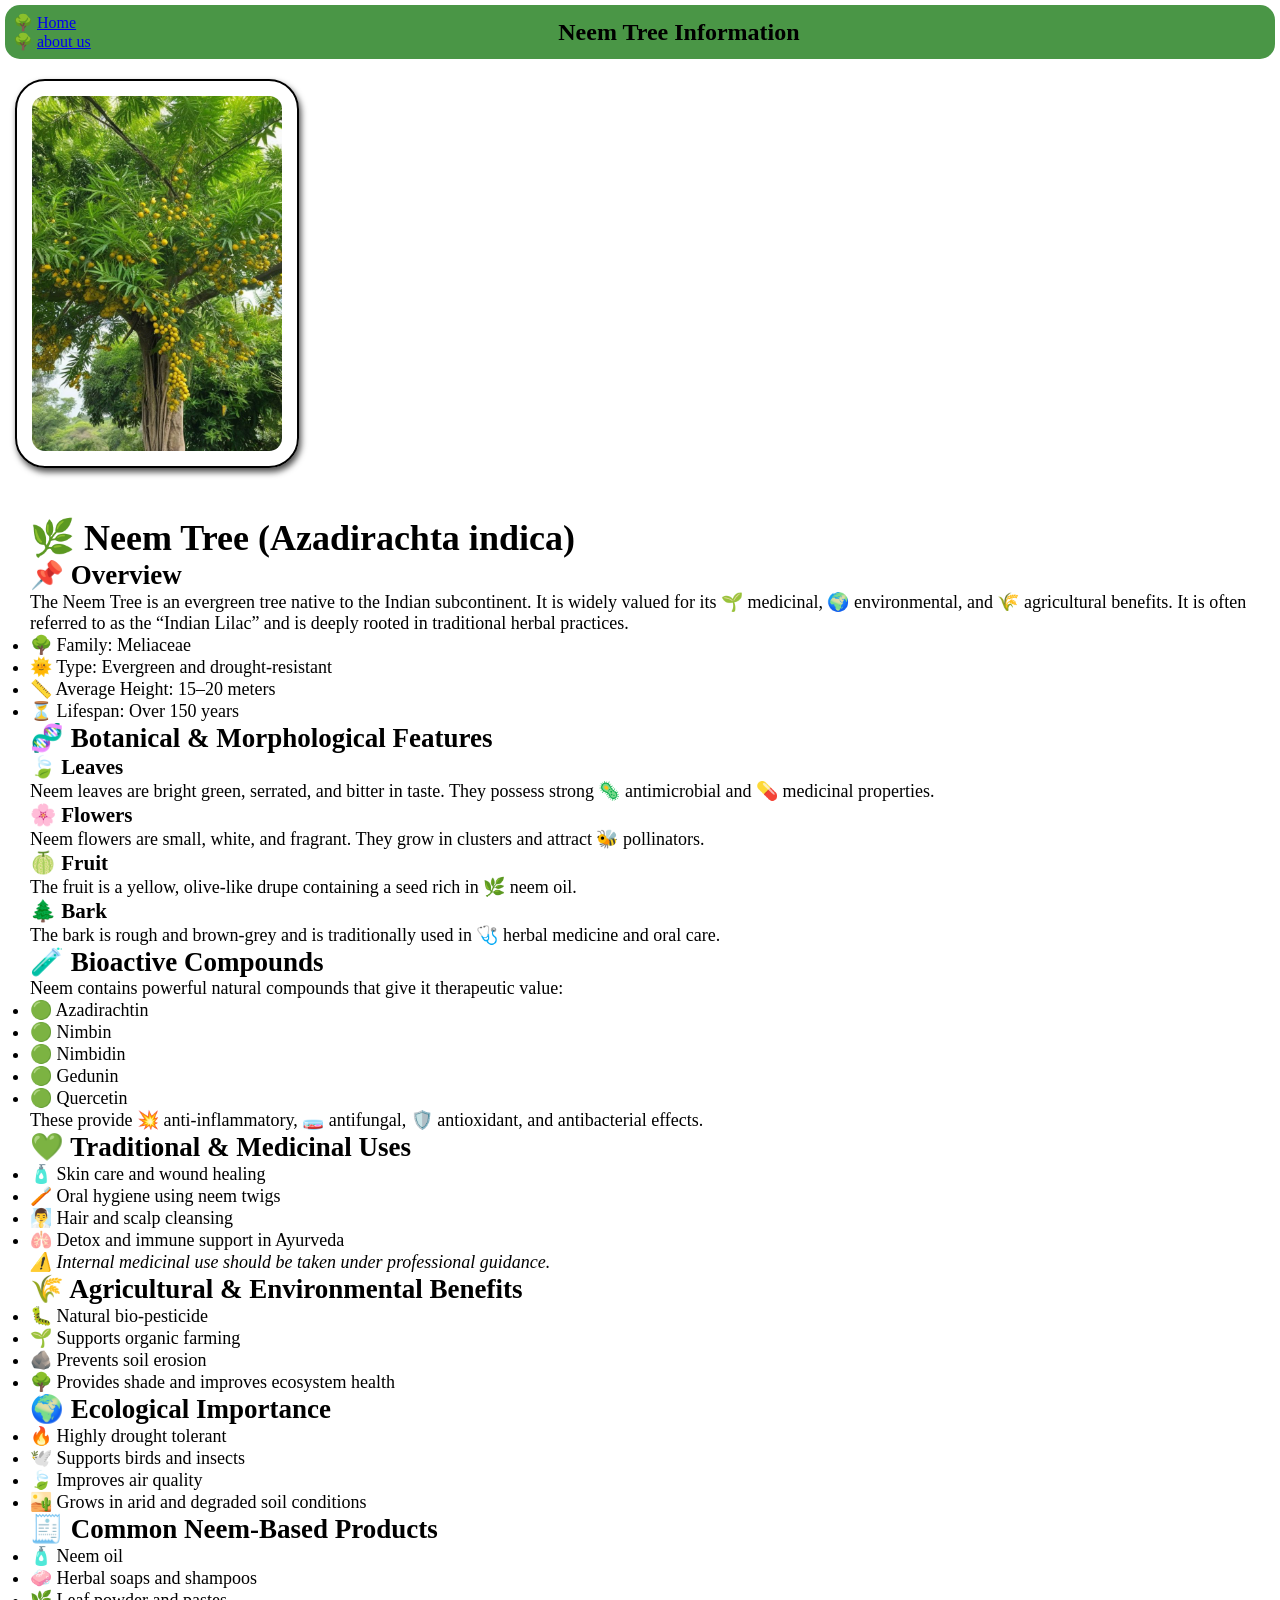
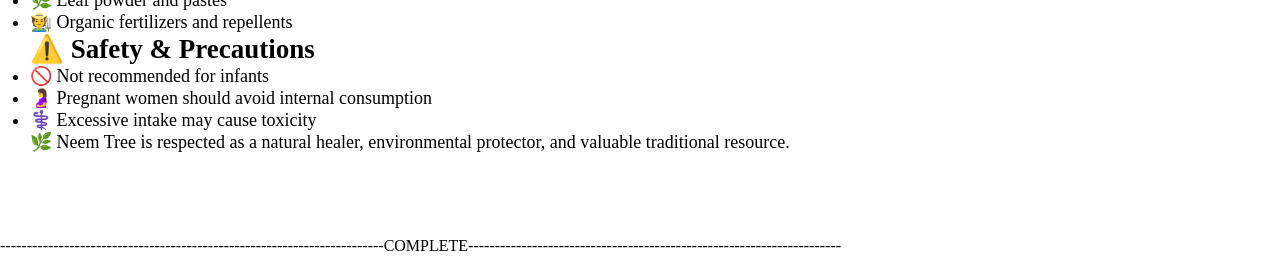
==== neem.html @ 5c3fd310 "Initial commit" ====
<!DOCTYPE html>
<html lang="en">
  <head>
    <meta charset="UTF-8" />
    <meta name="viewport" content="width=device-width, initial-scale=1.0" />
    <title>Neem Tree</title>
    <link rel="stylesheet" href="/css/styles.css" />
  </head>
  <body>
    <nav>
      <ul>
        <li>
          <a href="index.html">Home</a>
        </li>
        <li>
          <a href="about.html">about us</a>
        </li>
      </ul>
      <h1 class="hero-title">Neem Tree Information</h1>
    </nav>

    <div class="Tree-Info">
      <img src="images/neemtree.jpg" alt="Neem Tree" class="Tree-Img-Set" />
      <div class="para">
        <h1>🌿 Neem Tree (Azadirachta indica)</h1>

        <h2>📌 Overview</h2>
        <p>
          The Neem Tree is an evergreen tree native to the Indian subcontinent.
          It is widely valued for its 🌱 medicinal, 🌍 environmental, and 🌾
          agricultural benefits. It is often referred to as the “Indian Lilac”
          and is deeply rooted in traditional herbal practices.
        </p>

        <ul>
          <li>🌳 Family: Meliaceae</li>
          <li>🌞 Type: Evergreen and drought-resistant</li>
          <li>📏 Average Height: 15–20 meters</li>
          <li>⏳ Lifespan: Over 150 years</li>
        </ul>

        <h2>🧬 Botanical & Morphological Features</h2>

        <h3>🍃 Leaves</h3>
        <p>
          Neem leaves are bright green, serrated, and bitter in taste. They
          possess strong 🦠 antimicrobial and 💊 medicinal properties.
        </p>

        <h3>🌸 Flowers</h3>
        <p>
          Neem flowers are small, white, and fragrant. They grow in clusters and
          attract 🐝 pollinators.
        </p>

        <h3>🍈 Fruit</h3>
        <p>
          The fruit is a yellow, olive-like drupe containing a seed rich in 🌿
          neem oil.
        </p>

        <h3>🌲 Bark</h3>
        <p>
          The bark is rough and brown-grey and is traditionally used in 🩺
          herbal medicine and oral care.
        </p>

        <h2>🧪 Bioactive Compounds</h2>
        <p>
          Neem contains powerful natural compounds that give it therapeutic
          value:
        </p>

        <ul>
          <li>🟢 Azadirachtin</li>
          <li>🟢 Nimbin</li>
          <li>🟢 Nimbidin</li>
          <li>🟢 Gedunin</li>
          <li>🟢 Quercetin</li>
        </ul>

        <p>
          These provide 💥 anti-inflammatory, 🧫 antifungal, 🛡️ antioxidant, and
          antibacterial effects.
        </p>

        <h2>💚 Traditional & Medicinal Uses</h2>

        <ul>
          <li>🧴 Skin care and wound healing</li>
          <li>🪥 Oral hygiene using neem twigs</li>
          <li>🧖‍♂️ Hair and scalp cleansing</li>
          <li>🫁 Detox and immune support in Ayurveda</li>
        </ul>

        <p>
          <em
            >⚠️ Internal medicinal use should be taken under professional
            guidance.</em
          >
        </p>

        <h2>🌾 Agricultural & Environmental Benefits</h2>

        <ul>
          <li>🐛 Natural bio-pesticide</li>
          <li>🌱 Supports organic farming</li>
          <li>🪨 Prevents soil erosion</li>
          <li>🌳 Provides shade and improves ecosystem health</li>
        </ul>

        <h2>🌍 Ecological Importance</h2>

        <ul>
          <li>🔥 Highly drought tolerant</li>
          <li>🕊️ Supports birds and insects</li>
          <li>🍃 Improves air quality</li>
          <li>🏜️ Grows in arid and degraded soil conditions</li>
        </ul>

        <h2>🧾 Common Neem-Based Products</h2>

        <ul>
          <li>🧴 Neem oil</li>
          <li>🧼 Herbal soaps and shampoos</li>
          <li>🌿 Leaf powder and pastes</li>
          <li>🧑‍🌾 Organic fertilizers and repellents</li>
        </ul>

        <h2>⚠️ Safety & Precautions</h2>

        <ul>
          <li>🚫 Not recommended for infants</li>
          <li>🤰 Pregnant women should avoid internal consumption</li>
          <li>⚕️ Excessive intake may cause toxicity</li>
        </ul>

        <p>
          🌿 Neem Tree is respected as a natural healer, environmental
          protector, and valuable traditional resource.
        </p>
      </div>
    </div>
    <br>
    <br>
    <br>
    <p>------------------------------------------------------------------------COMPLETE----------------------------------------------------------------------</p>
    <br>
  

    <script src="index.js"></script>
  </body>
</html>
---- css/styles.css ----
* {
  margin: 0%;
  padding: 0%;
  font-family: "Crimson Text", serif;
}
nav {
  background-color: rgb(74, 150, 70);
  margin: 5px;
  border-radius: 15px;
  padding: 8px;
  display: grid;
  grid-template-columns: auto 1fr auto;
  align-items: center;
  position: sticky;
  top: 0px;
}
nav ul {
  list-style-position: inside;
  list-style-type: "🌳";
  margin: 0;
  padding: 0;
}
.hero-title {
  text-align: center;
  justify-self: center;
}
.Tree {
  /* border: 2px solid black; */
  width: 150px;
  height: 200px;
  text-align: center;
  /* display: inline-block; */
  margin: 10px;
  padding: 10px;
  background-color: rgb(3, 89, 139);
  border-radius: 13px;
  border: none;
  box-shadow: 2px 4px 6px rgb(164, 161, 161);
}
.Tree-link {
  text-decoration: none;
  color: inherit;
}
.Tree:hover {
  background-color: rgb(58, 97, 141);
  transform: scale(1.05);
  cursor: pointer;
  box-shadow: 2px 2px 2px rgb(151, 151, 151);
}
.homeimg {
  width: 100%;
  height: 200px;
  object-fit: cover;
  display: block;
}
.Tree-Img-Set {
  width: 30%;
  max-width: 250px;
  height: 355px;
  margin: 15px;
  padding: 15px;
  border-radius: 30px;
  border: 2px solid black;
  box-shadow: 2px 4px 6px rgb(76, 76, 76);
  /* position: ; */
  left: 30%;
  right: 40%;
}
nav ol li {
  list-style-position: inside;
}
.para {
  margin: 15px;
  padding: 15px;
  font-size: 18px;
}
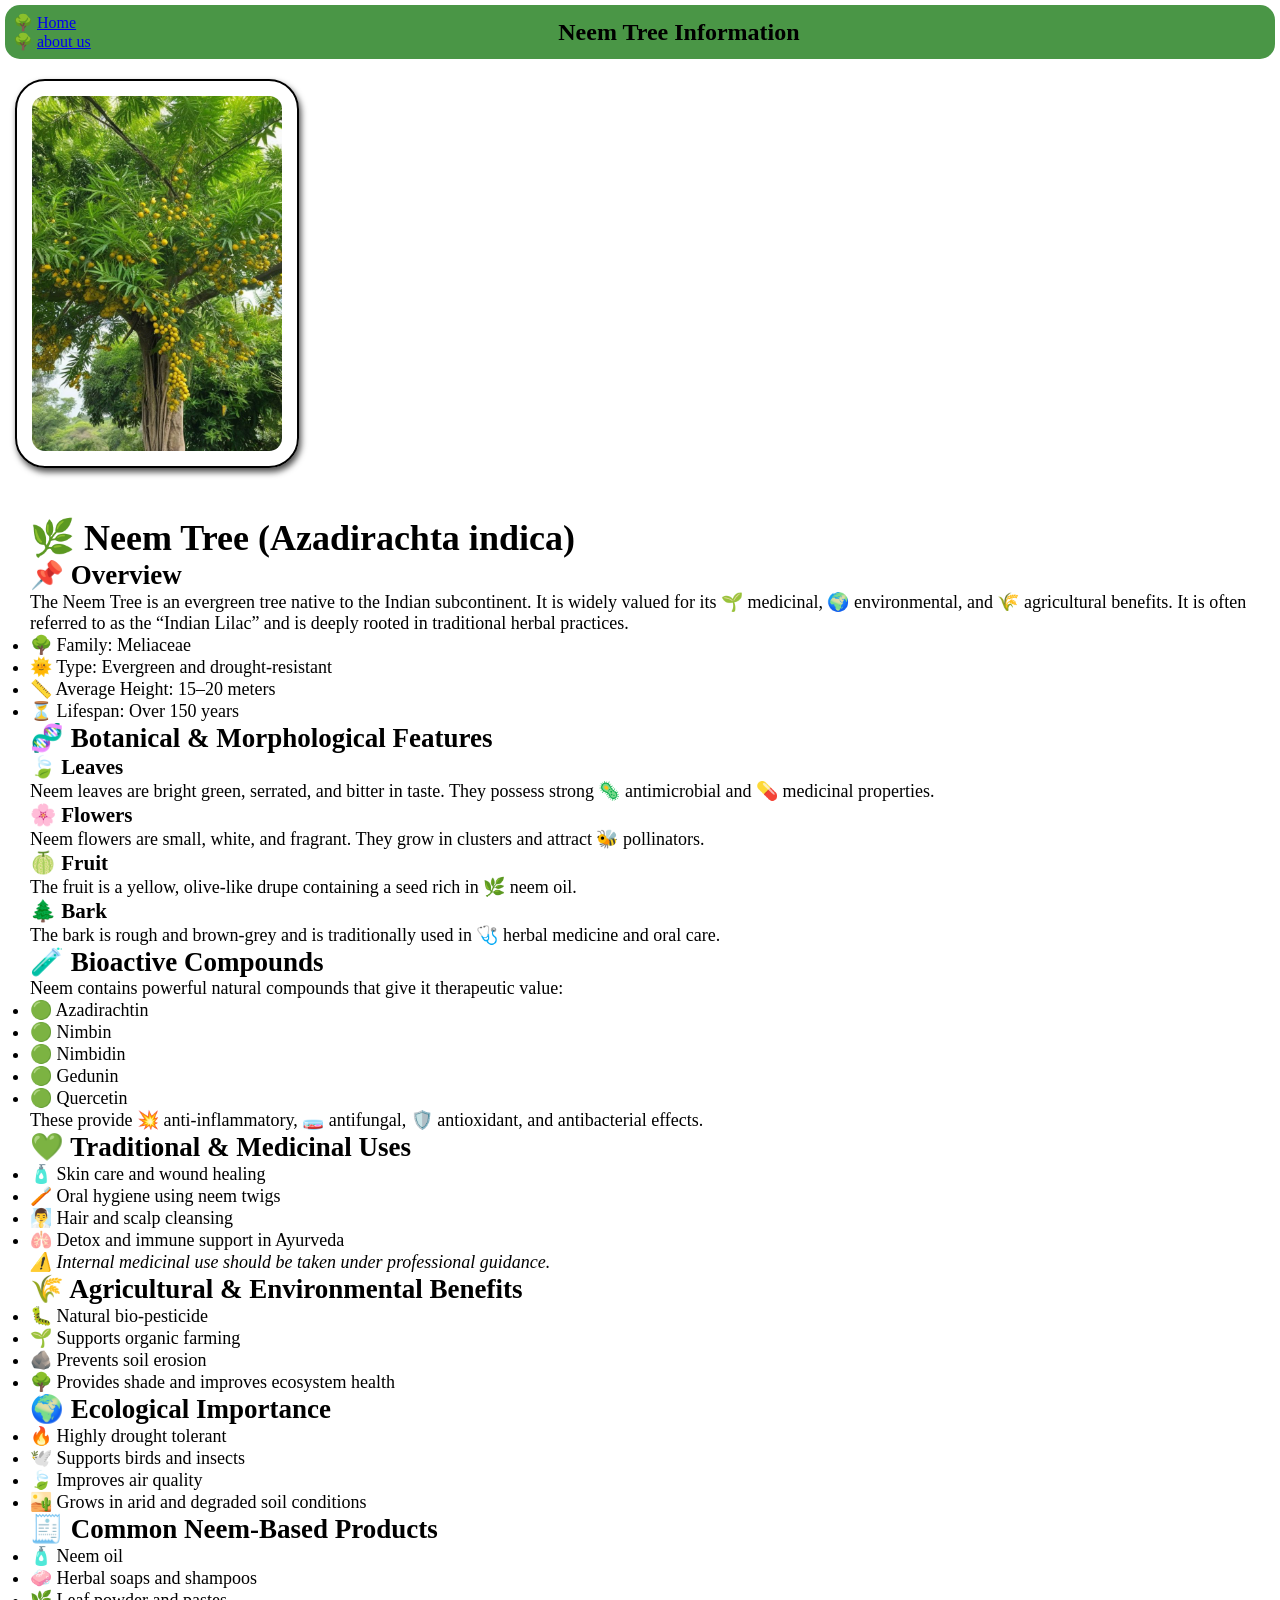
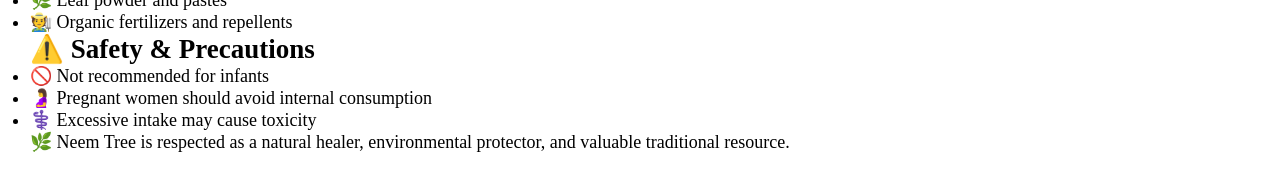
==== commit e3bdb8df: "update code" ====
--- a/neem.html
+++ b/neem.html
@@ -141,11 +141,7 @@
         </p>
       </div>
     </div>
-    <br>
-    <br>
-    <br>
-    <p>------------------------------------------------------------------------COMPLETE----------------------------------------------------------------------</p>
-    <br>
+   
   
 
     <script src="index.js"></script>
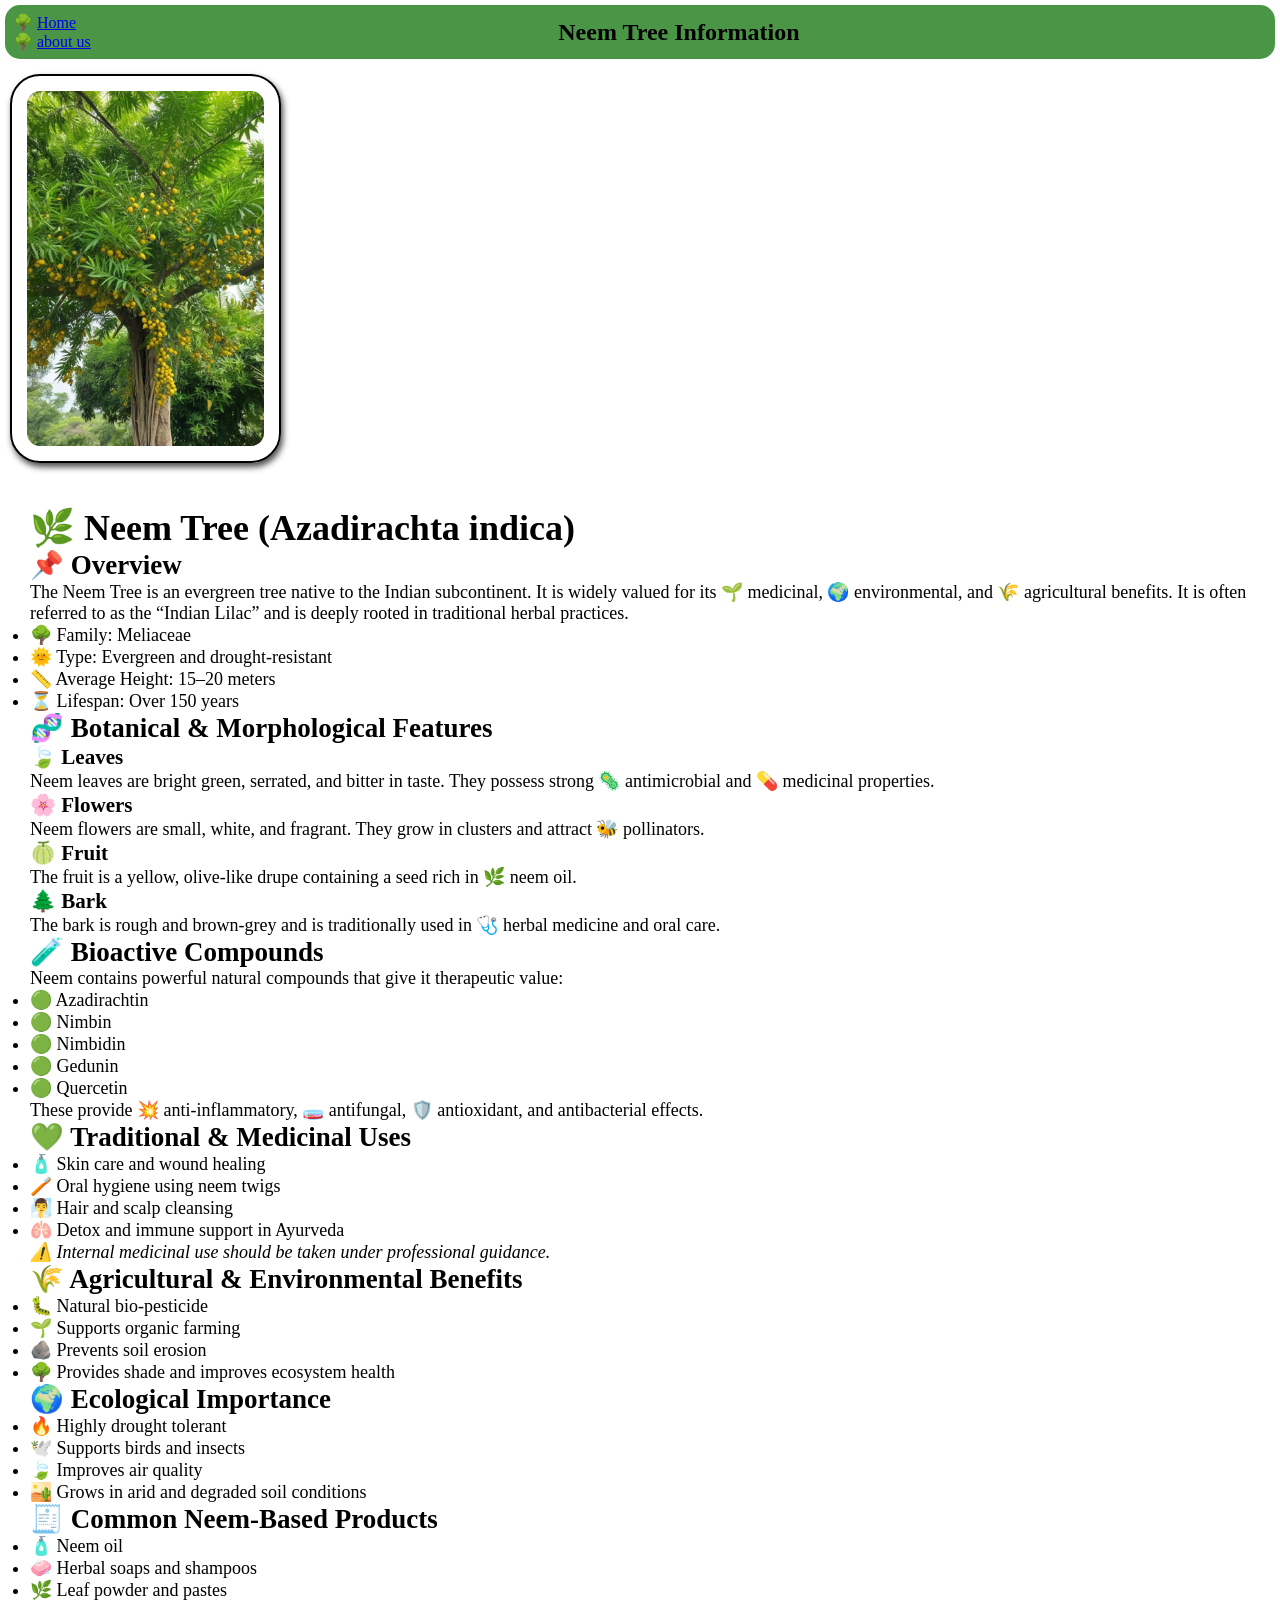
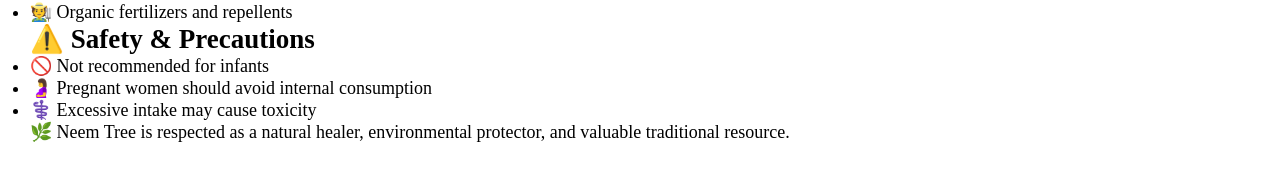
==== commit 948eed80: "Fixed CSS, Added smooth transation in buttons" ====
--- a/neem.html
+++ b/neem.html
@@ -1,4 +1,4 @@
-<!DOCTYPE html>
+<!doctype html>
 <html lang="en">
   <head>
     <meta charset="UTF-8" />
@@ -141,8 +141,6 @@
         </p>
       </div>
     </div>
-   
-  
 
     <script src="index.js"></script>
   </body>
--- a/css/styles.css
+++ b/css/styles.css
@@ -25,19 +25,20 @@
   justify-self: center;
 }
 .Tree {
-  /* border: 2px solid black; */
+  /* This Class is for cointainers*/
   width: 150px;
   height: 200px;
   text-align: center;
-  /* display: inline-block; */
   margin: 10px;
   padding: 10px;
   background-color: rgb(3, 89, 139);
   border-radius: 13px;
   border: none;
   box-shadow: 2px 4px 6px rgb(164, 161, 161);
+  transition: transform 0.2s ease, box-shadow 0.2s ease, background-color 0.2s ease;
 }
 .Tree-link {
+  /* This class is for links to each tree container */
   text-decoration: none;
   color: inherit;
 }
@@ -47,24 +48,25 @@
   cursor: pointer;
   box-shadow: 2px 2px 2px rgb(151, 151, 151);
 }
+
 .homeimg {
+  /* This class is for each tree image in cointainers that are working as buttons */
   width: 100%;
-  height: 200px;
+  height: 100%;
   object-fit: cover;
   display: block;
 }
 .Tree-Img-Set {
-  width: 30%;
-  max-width: 250px;
+  
+  width: auto;
   height: 355px;
-  margin: 15px;
+  margin: 10px;
   padding: 15px;
   border-radius: 30px;
   border: 2px solid black;
   box-shadow: 2px 4px 6px rgb(76, 76, 76);
-  /* position: ; */
-  left: 30%;
-  right: 40%;
+  
+  
 }
 nav ol li {
   list-style-position: inside;
